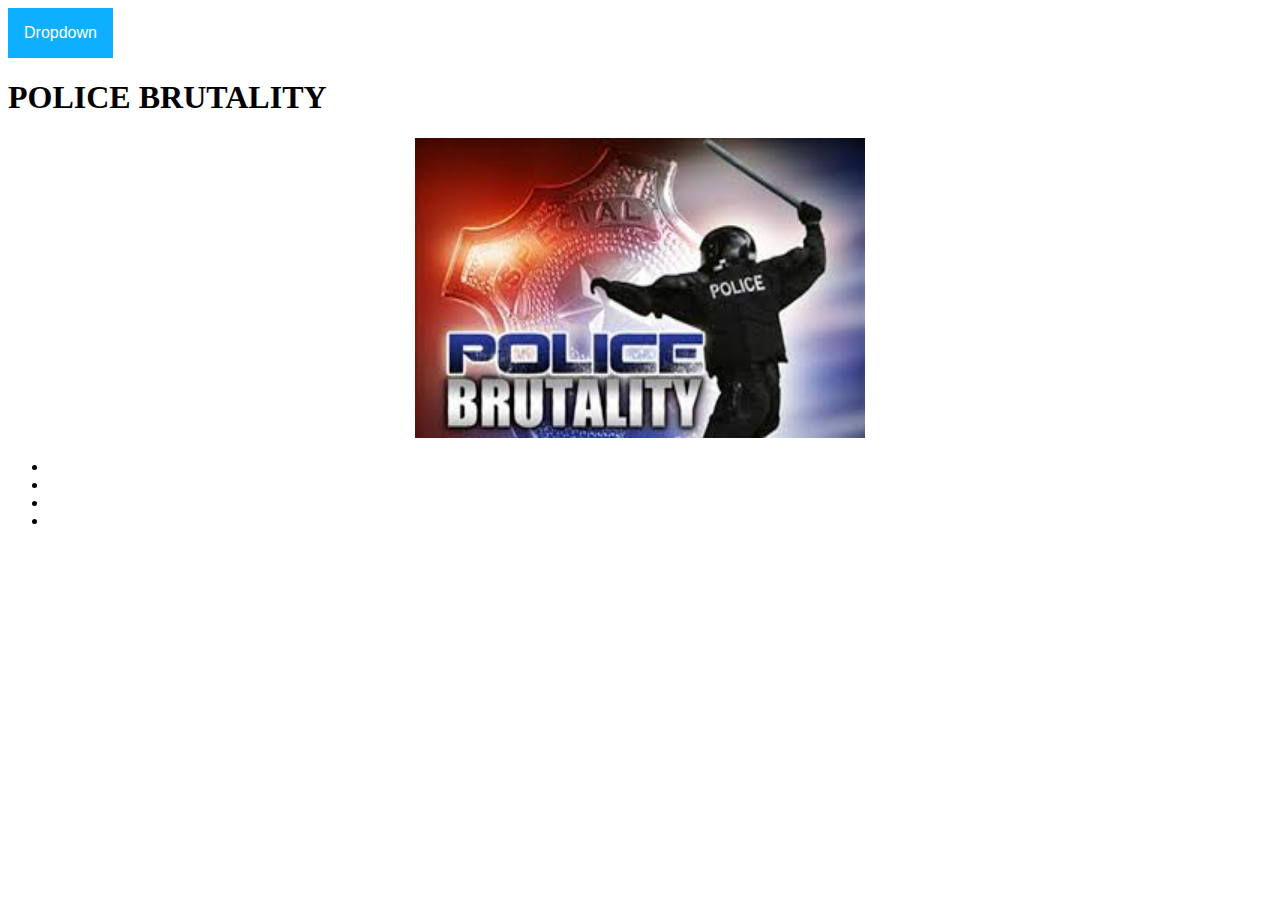
==== index.html @ 05f4f5fd "Add files via upload" ====
<!DOCTYPE html>
<html>
<head> 
<link href="stylesheet.css" type="text/css" rel="stylesheet">
</head>
<body>
<div class="dropdown">
  <button class="dropbtn">Dropdown</button>
  <div class="dropdown-content">
    <a href=".html">Articles about the Police</a>
    <a href=".html">Effects on the Timeline</a>
    <a href=".html">Cases that Started Riots</a>
  </div>
  <style>
.dropbtn {
    background-color: #0EAFFF;
    color: white;
    padding: 16px;
    font-size: 16px;
    border: none;
    cursor: pointer;
}

/* The container <div> - needed to position the dropdown content */
.dropdown {
    position: relative;
    display: inline-block;
}

/* Dropdown Content (Hidden by Default) */
.dropdown-content {
    display: none;
    position: absolute;
    background-color: #919191;
    min-width: 150px;
    box-shadow: 0px 8px 16px 0px rgba(0,0,0,0.2);
    z-index: 1;
}

/* Links inside the dropdown */
.dropdown-content a {
    color: black;
    padding: 12px 17px;
    text-decoration: none;
    display: block;
}

/* Change color of dropdown links on hover */
.dropdown-content a:hover {background-color: #f9f9f9}

/* Show the dropdown menu on hover */
.dropdown:hover .dropdown-content {
    display: block;
}

/* Change the background color of the dropdown button when the dropdown content is shown */
.dropdown:hover .dropbtn {
    background-color: blue;
}

</style>
</div>
<h1>POLICE BRUTALITY</h1>
<center><img src="photos/images.jpg" height="300" width="450"></center>
		<div class="header">
<table>
	<ul>
		<li><a href=></a></li>
		<li><a href=></a></li>
		<li><a href=></a></li>
		<li><a href=></a></li>
	</ul>
	</table>
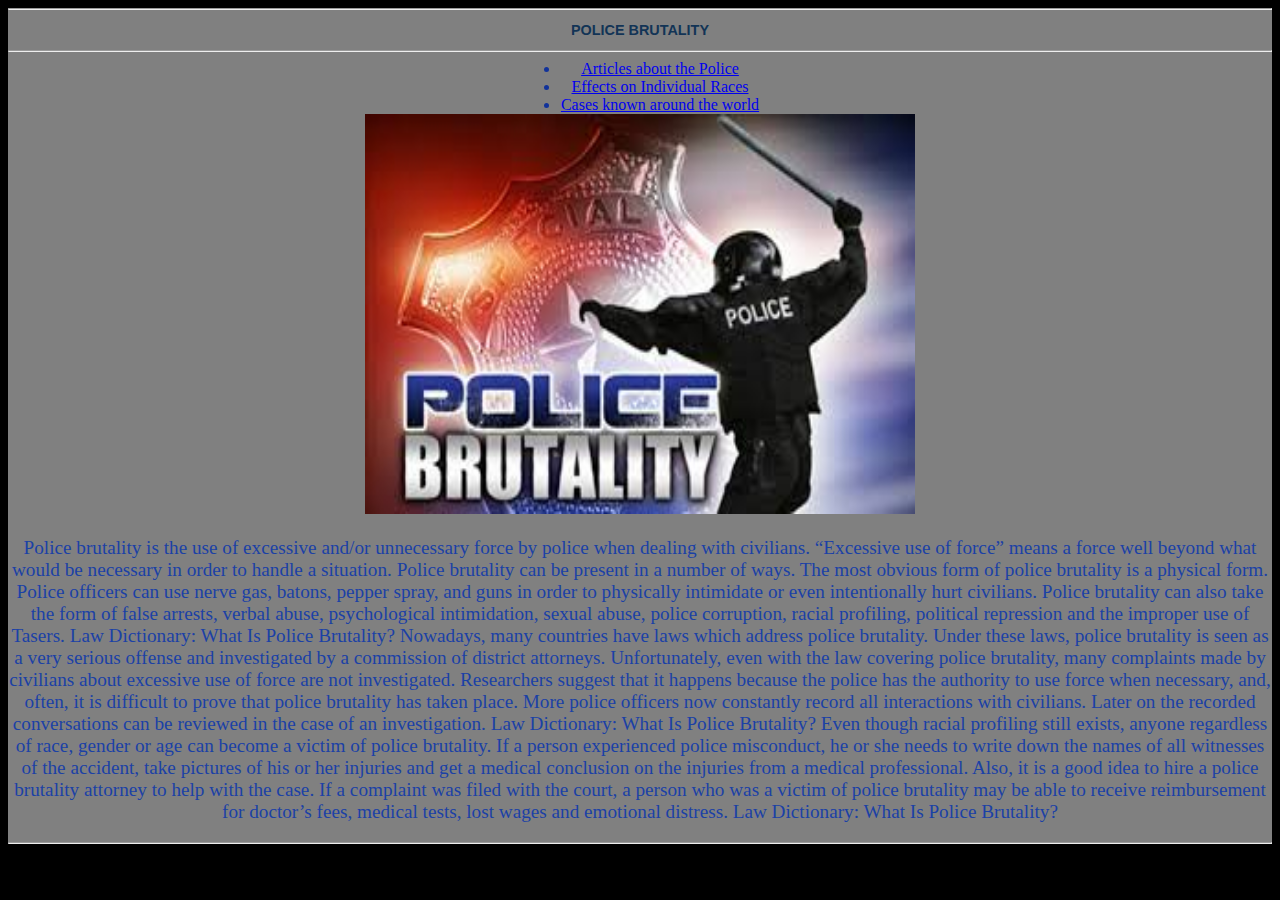
==== commit 27b7138a: "Add files via upload" ====
--- a/index.html
+++ b/index.html
@@ -1,73 +1,39 @@
 <!DOCTYPE html>
 <html>
 <head> 
+<hr>
+<center><h2>POLICE BRUTALITY</h2><center>
+<hr>
 <link href="stylesheet.css" type="text/css" rel="stylesheet">
+<table>
+	<ul>
+		<li><a href="Articles.html">Articles about the Police</a></li>
+		<li><a href="timeline.html">Effects on Individual Races</a></li>
+		<li><a href="cases.html">Cases known around the world</a></li>
+	</ul>
+	</table>
 </head>
 <body>
-<div class="dropdown">
-  <button class="dropbtn">Dropdown</button>
-  <div class="dropdown-content">
-    <a href=".html">Articles about the Police</a>
-    <a href=".html">Effects on the Timeline</a>
-    <a href=".html">Cases that Started Riots</a>
-  </div>
-  <style>
-.dropbtn {
-    background-color: #0EAFFF;
-    color: white;
-    padding: 16px;
-    font-size: 16px;
-    border: none;
-    cursor: pointer;
-}
+<center><img src="photos/images.jpg" height="400" width="550"></center>
+		<div class="header">
+<center><p>Police brutality is the use of excessive and/or unnecessary force by police when dealing with civilians. 
+“Excessive use of force” means a force well beyond what would be necessary in order to handle a situation. Police brutality can be present in a number of ways. 
+The most obvious form of police brutality is a physical form. 
+Police officers can use nerve gas, batons, pepper spray, and guns in order to physically intimidate or even intentionally hurt civilians. 
+Police brutality can also take the form of false arrests, verbal abuse, psychological intimidation, sexual abuse, police corruption, racial profiling, political repression and the improper use of Tasers.
 
-/* The container <div> - needed to position the dropdown content */
-.dropdown {
-    position: relative;
-    display: inline-block;
-}
+Law Dictionary: What Is Police Brutality? Nowadays, many countries have laws which address police brutality. 
+Under these laws, police brutality is seen as a very serious offense and investigated by a commission of district attorneys. 
+Unfortunately, even with the law covering police brutality, many complaints made by civilians about excessive use of force are not investigated. 
+Researchers suggest that it happens because the police has the authority to use force when necessary, and, often, it is difficult to prove that police brutality has taken place. 
+More police officers now constantly record all interactions with civilians. Later on the recorded conversations can be reviewed in the case of an investigation.
 
-/* Dropdown Content (Hidden by Default) */
-.dropdown-content {
-    display: none;
-    position: absolute;
-    background-color: #919191;
-    min-width: 150px;
-    box-shadow: 0px 8px 16px 0px rgba(0,0,0,0.2);
-    z-index: 1;
-}
+Law Dictionary: What Is Police Brutality? Even though racial profiling still exists, anyone regardless of race, gender or age can become a victim of police brutality.  
+If a person experienced police misconduct, he or she needs to write down the names of all witnesses of the accident, take pictures of his or her injuries and get a medical conclusion on the injuries from a medical professional. 
+Also, it is a good idea to hire a police brutality attorney to help with the case. 
+If a complaint was filed with the court, a person who was a victim of police brutality may be able to receive reimbursement for doctor’s fees, medical tests, lost wages and emotional distress.
 
-/* Links inside the dropdown */
-.dropdown-content a {
-    color: black;
-    padding: 12px 17px;
-    text-decoration: none;
-    display: block;
-}
-
-/* Change color of dropdown links on hover */
-.dropdown-content a:hover {background-color: #f9f9f9}
-
-/* Show the dropdown menu on hover */
-.dropdown:hover .dropdown-content {
-    display: block;
-}
-
-/* Change the background color of the dropdown button when the dropdown content is shown */
-.dropdown:hover .dropbtn {
-    background-color: blue;
-}
-
-</style>
-</div>
-<h1>POLICE BRUTALITY</h1>
-<center><img src="photos/images.jpg" height="300" width="450"></center>
-		<div class="header">
-<table>
-	<ul>
-		<li><a href=></a></li>
-		<li><a href=></a></li>
-		<li><a href=></a></li>
-		<li><a href=></a></li>
-	</ul>
-	</table>+Law Dictionary: What Is Police Brutality? </p></center>
+<hr>
+</body>
+</html>--- a/stylesheet.css
+++ b/stylesheet.css
@@ -0,0 +1,68 @@
+h1{
+	text-align: center;
+	font-family: Consolas, serif;
+	color: #ffac14;
+	
+}
+
+#header-text {
+	text-align: center;
+	top: 21%;
+	width: 90%;
+	margin: 0 auto;
+	position: relative;
+}
+
+p {
+	font-size: 120%;
+	color: #1b41a6;
+	font-family: Monaco, serif;
+}
+
+h{
+ 	font-size: 200%;
+}
+
+ul {
+	width: 200px;
+	margin: 0 auto;
+	text-align: center;
+	color: #11329a
+}
+
+h2 {
+	text-align: center;
+	font-family: Arial, serif;
+	color: #123456;
+	font-size: 90%;
+}
+
+.header {
+	background-position: center center;
+	background-size: cover;
+	
+}
+
+body{
+	background-color: grey;
+}
+
+h3{
+	font-size: 150%;
+	color: #5e42d4;
+}
+
+h4{
+	text-align: center;
+	font-family: Consolas, serif;
+	color: #ffac14;
+	font-size: 400%;
+}
+
+html{
+	background-color: black;
+}
+
+body{
+	background-color: #0026CDl;
+}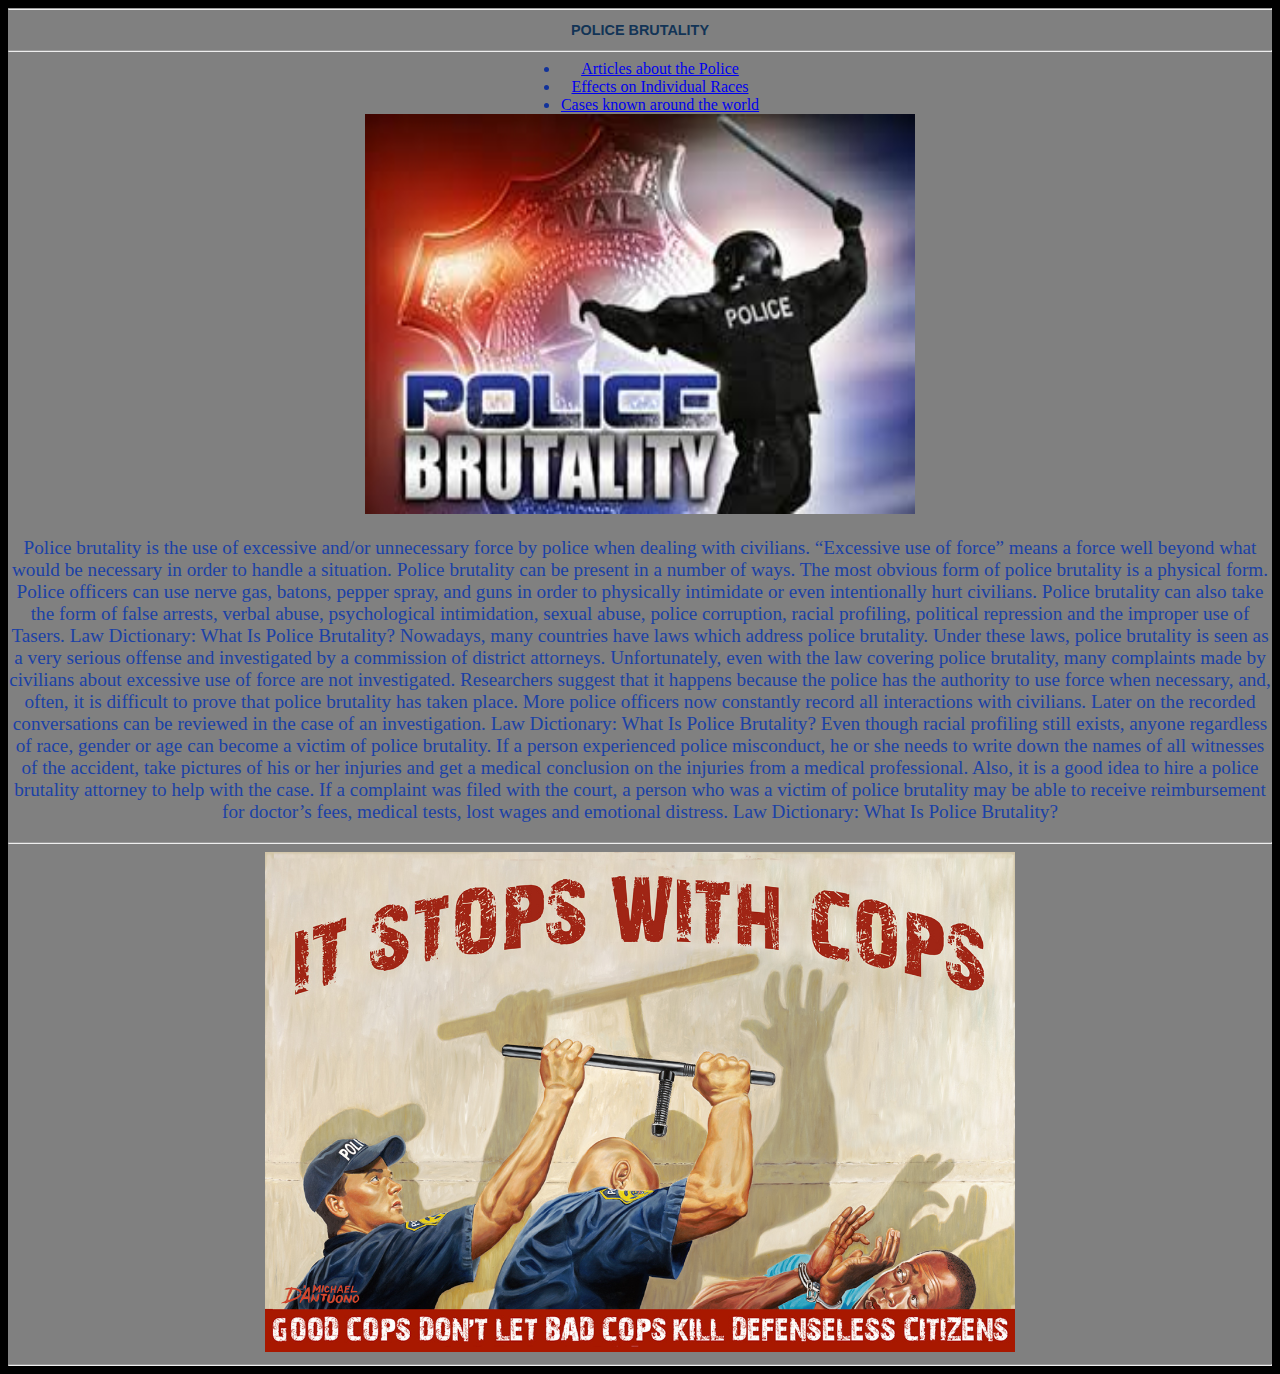
==== commit 83438036: "Add files via upload" ====
--- a/index.html
+++ b/index.html
@@ -35,5 +35,7 @@
 
 Law Dictionary: What Is Police Brutality? </p></center>
 <hr>
+<center><img src="photos/with_cops.jpg" height="500" width="750"></center>
+<hr>
 </body>
 </html>